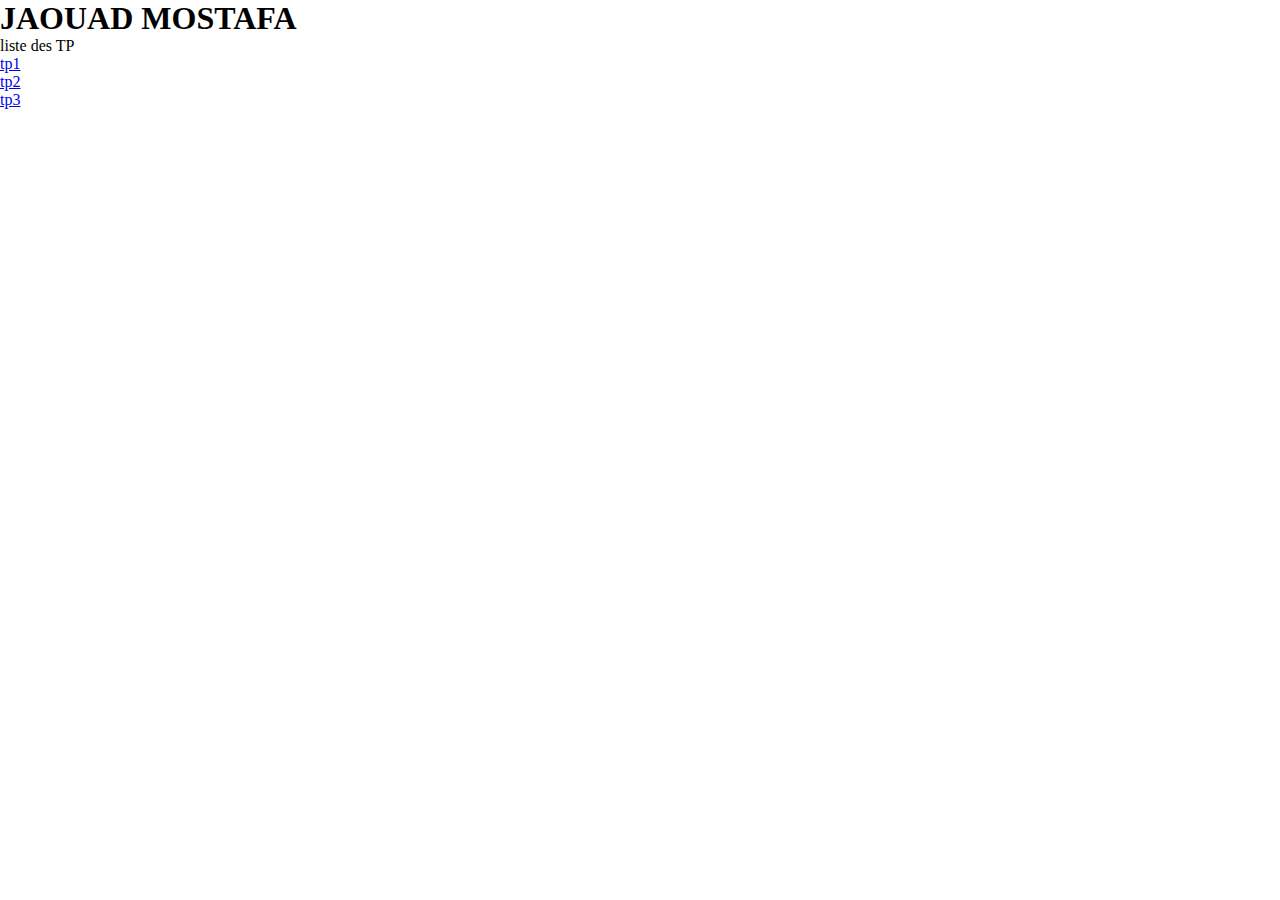
==== index.html @ 95167bd3 "Update index.html" ====
<!DOCTYPE html>
<html lang="en">

<head>
    <meta charset="UTF-8">
    <meta http-equiv="X-UA-Compatible" content="IE=edge">
    <meta name="viewport" content="width=device-width, initial-scale=1.0">
    <link href="https://fonts.googleapis.com/css2?family=Indie+Flower&display=swap" rel="stylesheet">
    <link rel="stylesheet" href="style.css">
    <title>Jaouad Mostafa</title>
</head>

<body>
    <div class="wrapper">
        <h1 id="name">JAOUAD MOSTAFA</h1>
        <div class="listeTp"> liste des TP
            <div class="tp"><a href="#">tp1</a></div>
            <div class="tp"><a href="#">tp2</a></div>
            <div class="tp"><a href="#">tp3</a></div>
        </div>
    </div>
</body>

</html>
---- style.css ----
@import url('https://fonts.googleapis.com/css?family=Roboto:700&display=swap');
*{
	padding: 0;
	margin: 0;
}
.wrapper{
	background: url(bg1.jpg) no-repeat;
	background-size: cover;
	height: 100vh;
}
.navbar{
	position: fixed;
	height: 80px;
	width: 100%;
	top: 0;
	left: 0;
	background: rgba(0,0,0,0.4);
}
.navbar .logo{
	width: 140px;
	height: auto;
	padding: 20px 100px;
}
.navbar ul{
	float: right;
	margin-right: 20px;
}
.navbar ul li{
	list-style: none;
	margin: 0 8px;
	display: inline-block;
	line-height: 80px;
}
.navbar ul li a{
	font-size: 20px;
	font-family: 'Roboto', sans-serif;
	color: white;
	padding: 6px 13px;
	text-decoration: none;
	transition: .4s;
}
.navbar ul li a.active,
.navbar ul li a:hover{
	background: red;
	border-radius: 2px;
}
.wrapper .center{
	position: absolute;
	left: 50%;
	top: 55%;
	transform: translate(-50%, -50%);
	font-family: sans-serif;
	user-select: none;
}
.center h1{
	color: white;
	font-size: 70px;
	width: 900px;
	font-weight: bold;
	text-align: center;
}
.center h2{
	color: white;
	font-size: 70px;
	font-weight: bold;
	margin-top: 10px;
	width: 885px;
	text-align: center;
}
.center .buttons{
	margin: 35px 280px;
}
.buttons button{
	height: 50px;
	width: 150px;
	font-size: 18px;
	font-weight: 600;
	color: #ffb3b3;
	background: red;
	outline: none;
	cursor: pointer;
	border: 1px solid #cc0000;
	border-radius: 25px;
	transition: .4s;
}
.buttons .btn2{
	margin-left: 25px;
}
.buttons button:hover{
	background: #cc0000;
}
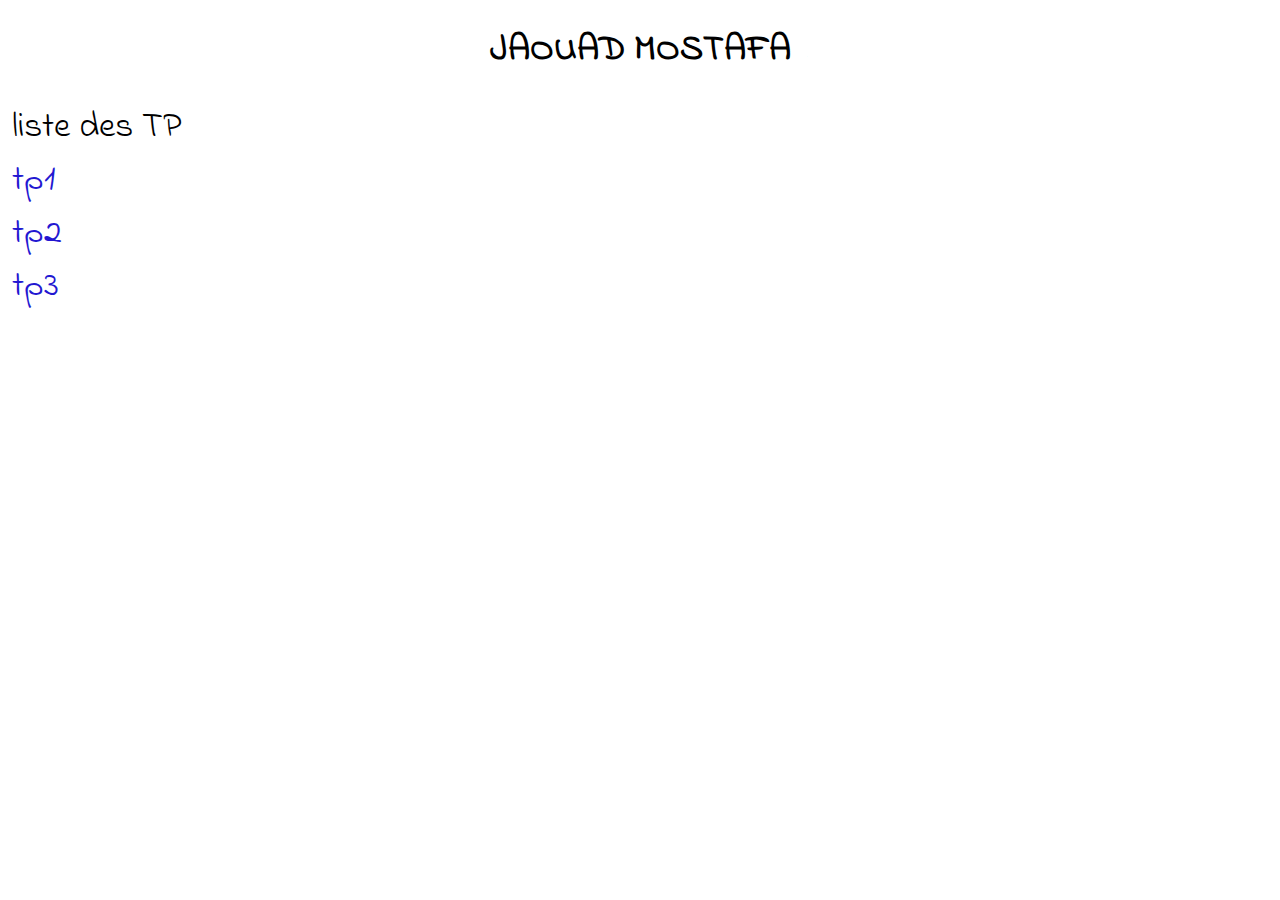
==== commit 9f4e6e9b: "Update index.html" ====
--- a/index.html
+++ b/index.html
@@ -14,7 +14,7 @@
     <div class="wrapper">
         <h1 id="name">JAOUAD MOSTAFA</h1>
         <div class="listeTp"> liste des TP
-            <div class="tp"><a href="#">tp1</a></div>
+            <div class="tp"><a  href="tp1/cv.html">tp1</a></div>
             <div class="tp"><a href="#">tp2</a></div>
             <div class="tp"><a href="#">tp3</a></div>
         </div>
--- a/style.css
+++ b/style.css
@@ -1,91 +1,19 @@
-@import url('https://fonts.googleapis.com/css?family=Roboto:700&display=swap');
 *{
-	padding: 0;
-	margin: 0;
+    font-size: 1.5rem;
+    font-family: 'Indie Flower', cursive;
 }
-.wrapper{
-	background: url(bg1.jpg) no-repeat;
-	background-size: cover;
-	height: 100vh;
+#name{
+    text-align: center;
 }
-.navbar{
-	position: fixed;
-	height: 80px;
-	width: 100%;
-	top: 0;
-	left: 0;
-	background: rgba(0,0,0,0.4);
+
+.wrapper a{
+    text-decoration: none;
+    color: rgb(35, 23, 209);
 }
-.navbar .logo{
-	width: 140px;
-	height: auto;
-	padding: 20px 100px;
+.wrapper a:hover{
+    text-decoration: underline;
 }
-.navbar ul{
-	float: right;
-	margin-right: 20px;
+.listeTp{
+    margin-left: 0.15rem;
 }
-.navbar ul li{
-	list-style: none;
-	margin: 0 8px;
-	display: inline-block;
-	line-height: 80px;
-}
-.navbar ul li a{
-	font-size: 20px;
-	font-family: 'Roboto', sans-serif;
-	color: white;
-	padding: 6px 13px;
-	text-decoration: none;
-	transition: .4s;
-}
-.navbar ul li a.active,
-.navbar ul li a:hover{
-	background: red;
-	border-radius: 2px;
-}
-.wrapper .center{
-	position: absolute;
-	left: 50%;
-	top: 55%;
-	transform: translate(-50%, -50%);
-	font-family: sans-serif;
-	user-select: none;
-}
-.center h1{
-	color: white;
-	font-size: 70px;
-	width: 900px;
-	font-weight: bold;
-	text-align: center;
-}
-.center h2{
-	color: white;
-	font-size: 70px;
-	font-weight: bold;
-	margin-top: 10px;
-	width: 885px;
-	text-align: center;
-}
-.center .buttons{
-	margin: 35px 280px;
-}
-.buttons button{
-	height: 50px;
-	width: 150px;
-	font-size: 18px;
-	font-weight: 600;
-	color: #ffb3b3;
-	background: red;
-	outline: none;
-	cursor: pointer;
-	border: 1px solid #cc0000;
-	border-radius: 25px;
-	transition: .4s;
-}
-.buttons .btn2{
-	margin-left: 25px;
-}
-.buttons button:hover{
-	background: #cc0000;
-}+
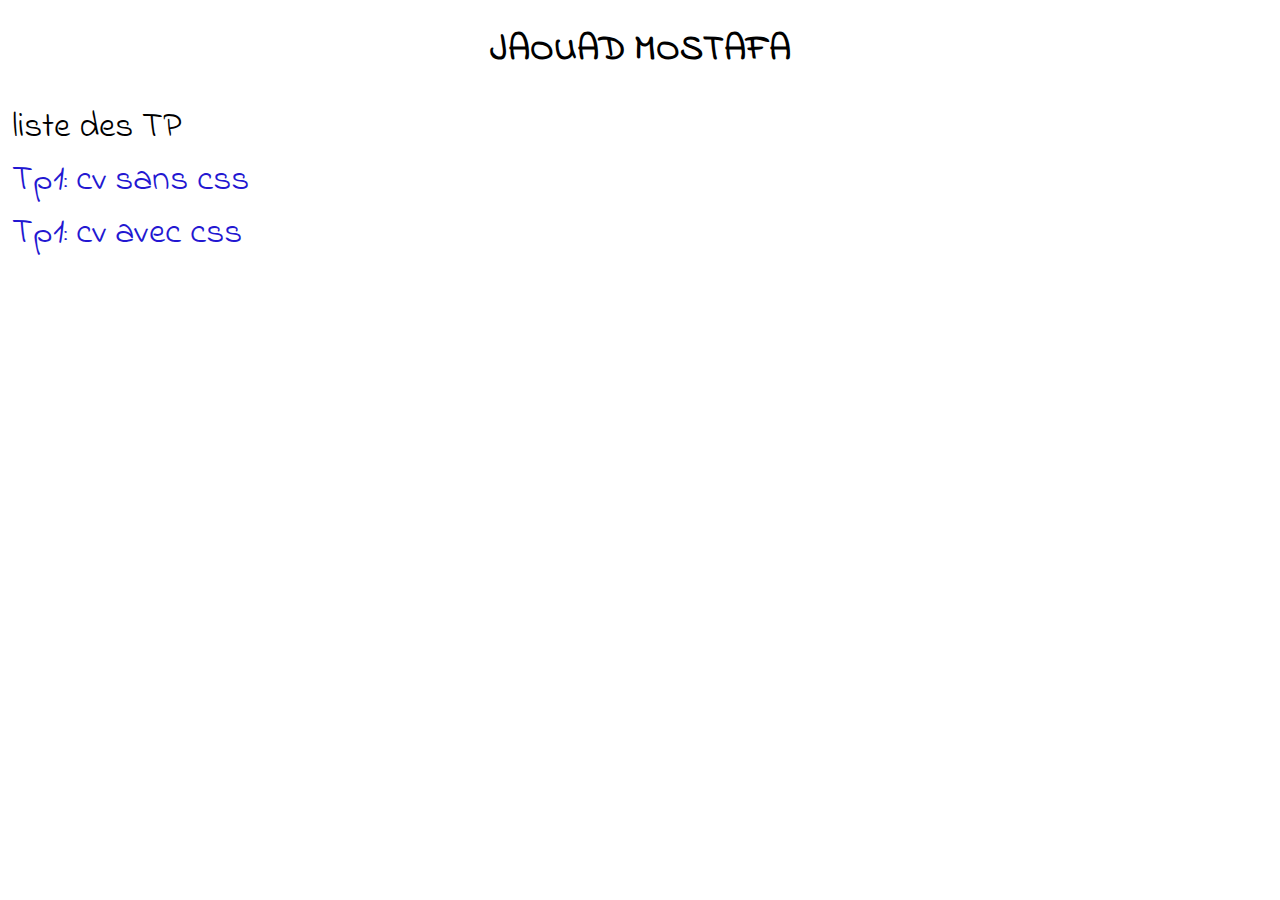
==== commit 8aa5e104: "Update index.html" ====
--- a/index.html
+++ b/index.html
@@ -14,9 +14,8 @@
     <div class="wrapper">
         <h1 id="name">JAOUAD MOSTAFA</h1>
         <div class="listeTp"> liste des TP
-            <div class="tp"><a  href="tp1/cv.html">tp1</a></div>
-            <div class="tp"><a href="#">tp2</a></div>
-            <div class="tp"><a href="#">tp3</a></div>
+            <div class="tp"><a href="cvSansCss/cv.html">Tp1: cv sans css</a></div>
+            <div class="tp"><a href="cvcss/cvcss.html">Tp1: cv avec css</a></div>
         </div>
     </div>
 </body>
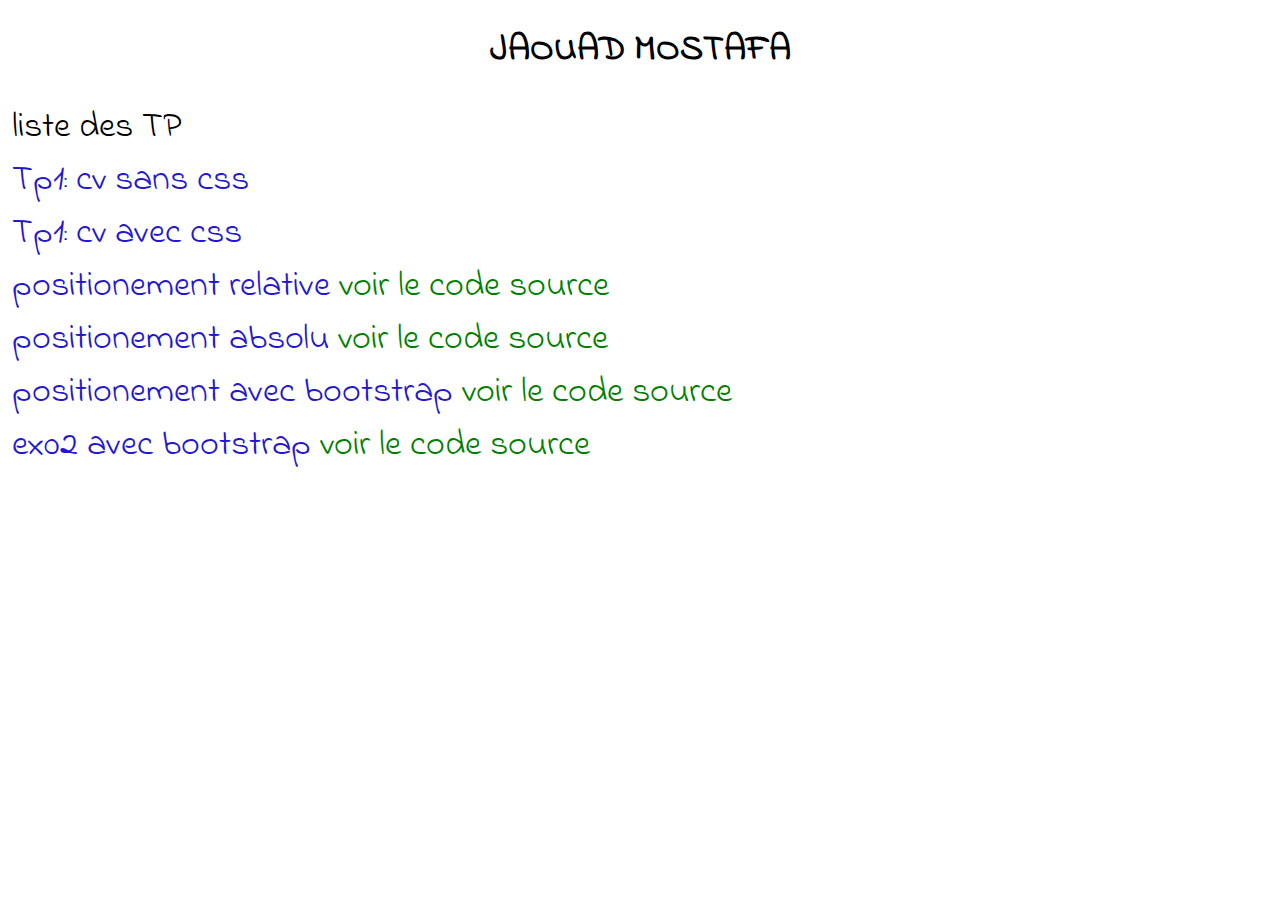
==== commit 8dc69528: "Update index.html" ====
--- a/index.html
+++ b/index.html
@@ -16,6 +16,10 @@
         <div class="listeTp"> liste des TP
             <div class="tp"><a href="cvSansCss/cv.html">Tp1: cv sans css</a></div>
             <div class="tp"><a href="cvcss/cvcss.html">Tp1: cv avec css</a></div>
+            <div><a href="tp02/ex01/ex01pos.html"> positionement relative  </a><a style=" color:green" href="https://github.com/jaouadm/jaouadm.github.io/tree/main/tp02/ex01">voir le code source</a></div>
+            <div><a href="tp02/ex01/ex01posabsolu.html"> positionement absolu  </a><a style=" color:green" class="code" href="https://github.com/jaouadm/jaouadm.github.io/tree/main/tp02/ex01">voir le code source</a></div>
+            <div><a href="tp02/ex01/ex01bootstrap.html"> positionement avec bootstrap  </a><a style=" color:green" class="code" href="https://github.com/jaouadm/jaouadm.github.io/tree/main/tp02/ex01">voir le code source</a></div>
+            <div><a href="tp02/ex02/index.html"> ex02 avec bootstrap  </a><a style=" color:green" class="code" href="https://github.com/jaouadm/jaouadm.github.io/tree/main/tp02/ex02">voir le code source</a></div>
         </div>
     </div>
 </body>
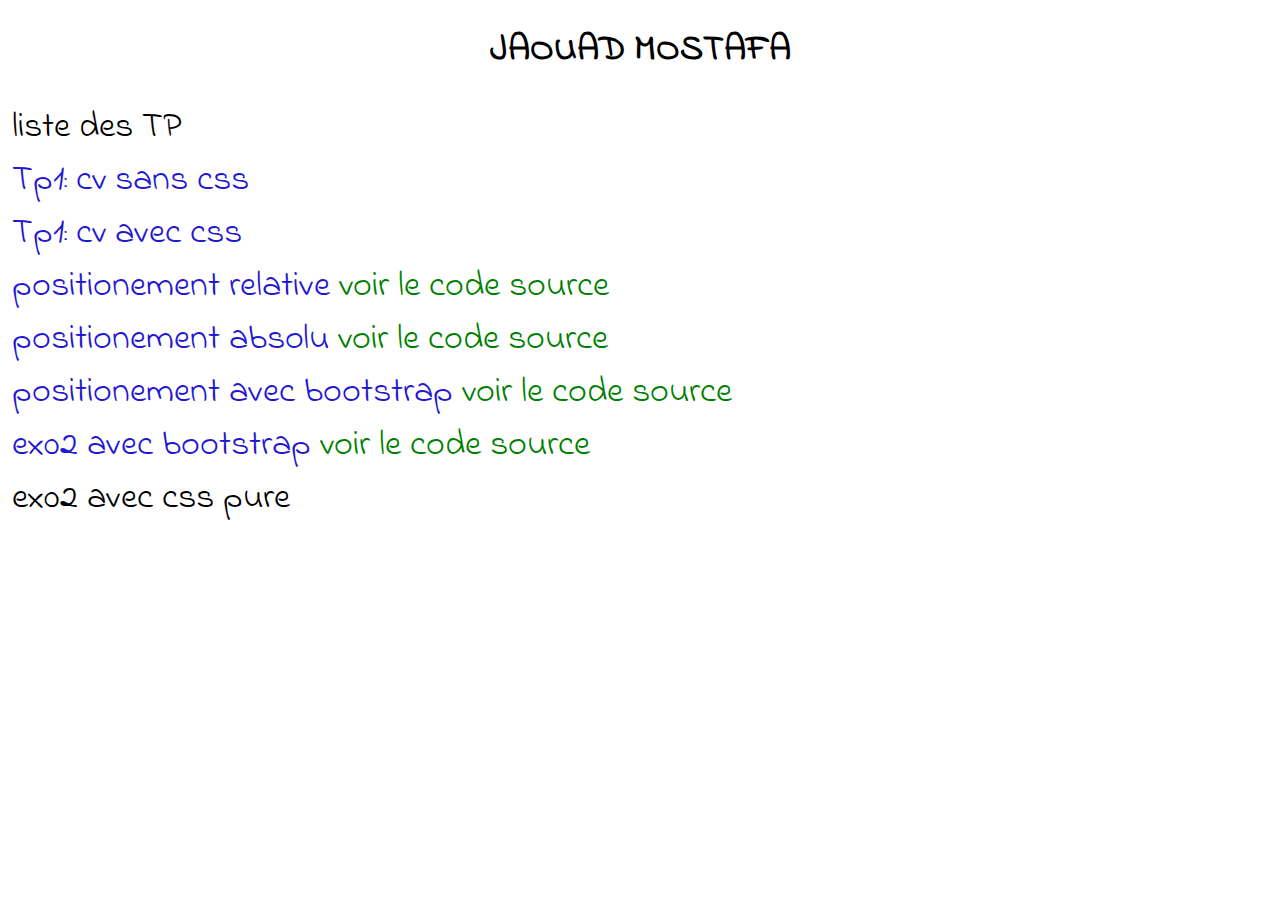
==== commit 8133f78a: "Update index.html" ====
--- a/index.html
+++ b/index.html
@@ -20,6 +20,7 @@
             <div><a href="tp02/ex01/ex01posabsolu.html"> positionement absolu  </a><a style=" color:green" class="code" href="https://github.com/jaouadm/jaouadm.github.io/tree/main/tp02/ex01">voir le code source</a></div>
             <div><a href="tp02/ex01/ex01bootstrap.html"> positionement avec bootstrap  </a><a style=" color:green" class="code" href="https://github.com/jaouadm/jaouadm.github.io/tree/main/tp02/ex01">voir le code source</a></div>
             <div><a href="tp02/ex02/index.html"> ex02 avec bootstrap  </a><a style=" color:green" class="code" href="https://github.com/jaouadm/jaouadm.github.io/tree/main/tp02/ex02">voir le code source</a></div>
+            <div ><a href="tp02/ex02/ex02 avec css pur/index.html"></a>ex02 avec css pure</div>
         </div>
     </div>
 </body>
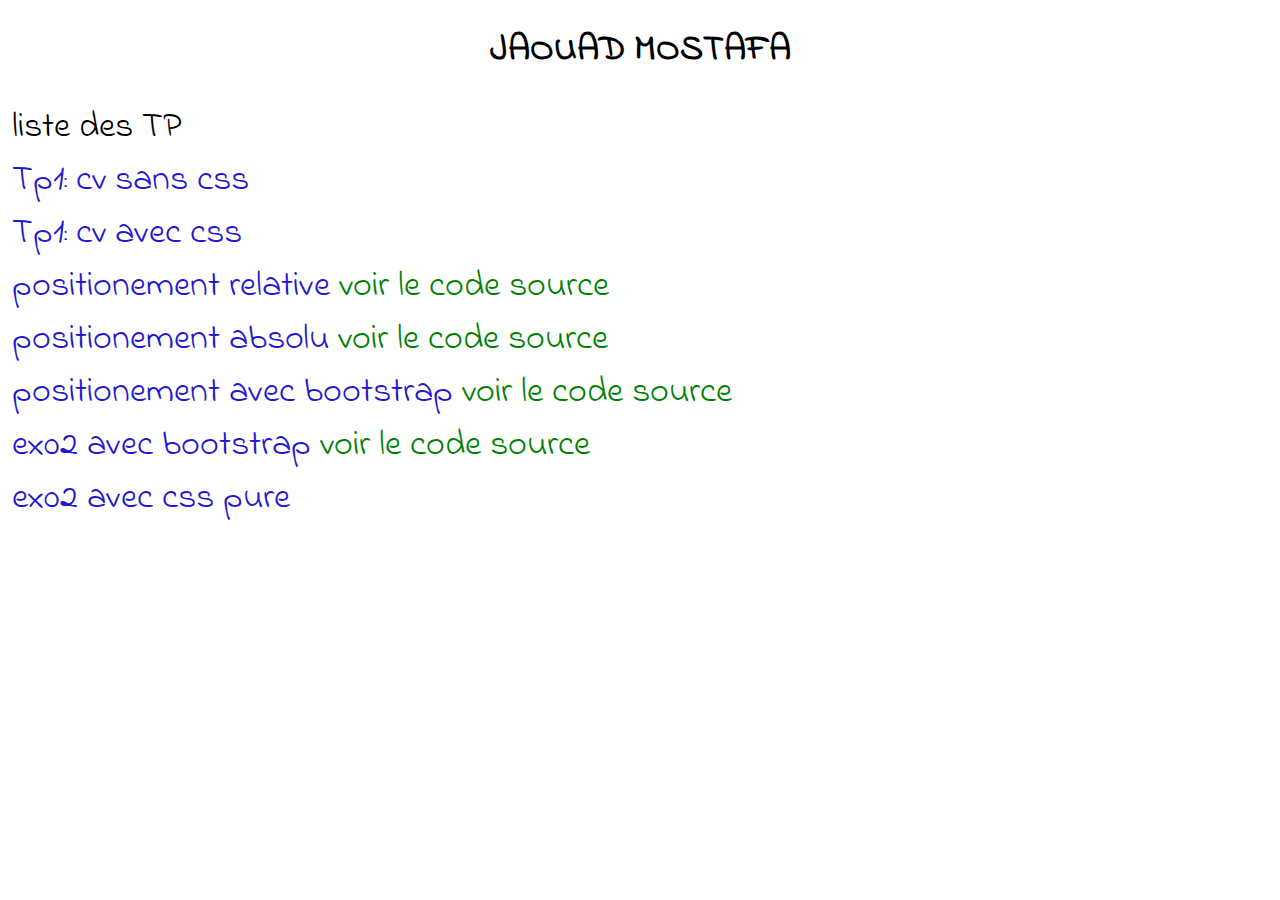
==== commit c9a97b91: "Update index.html" ====
--- a/index.html
+++ b/index.html
@@ -20,7 +20,7 @@
             <div><a href="tp02/ex01/ex01posabsolu.html"> positionement absolu  </a><a style=" color:green" class="code" href="https://github.com/jaouadm/jaouadm.github.io/tree/main/tp02/ex01">voir le code source</a></div>
             <div><a href="tp02/ex01/ex01bootstrap.html"> positionement avec bootstrap  </a><a style=" color:green" class="code" href="https://github.com/jaouadm/jaouadm.github.io/tree/main/tp02/ex01">voir le code source</a></div>
             <div><a href="tp02/ex02/index.html"> ex02 avec bootstrap  </a><a style=" color:green" class="code" href="https://github.com/jaouadm/jaouadm.github.io/tree/main/tp02/ex02">voir le code source</a></div>
-            <div ><a href="tp02/ex02/ex02 avec css pur/index.html"></a>ex02 avec css pure</div>
+            <div ><a href="tp02/ex02/ex02css/index.html">ex02 avec css pure</a></div>
         </div>
     </div>
 </body>
